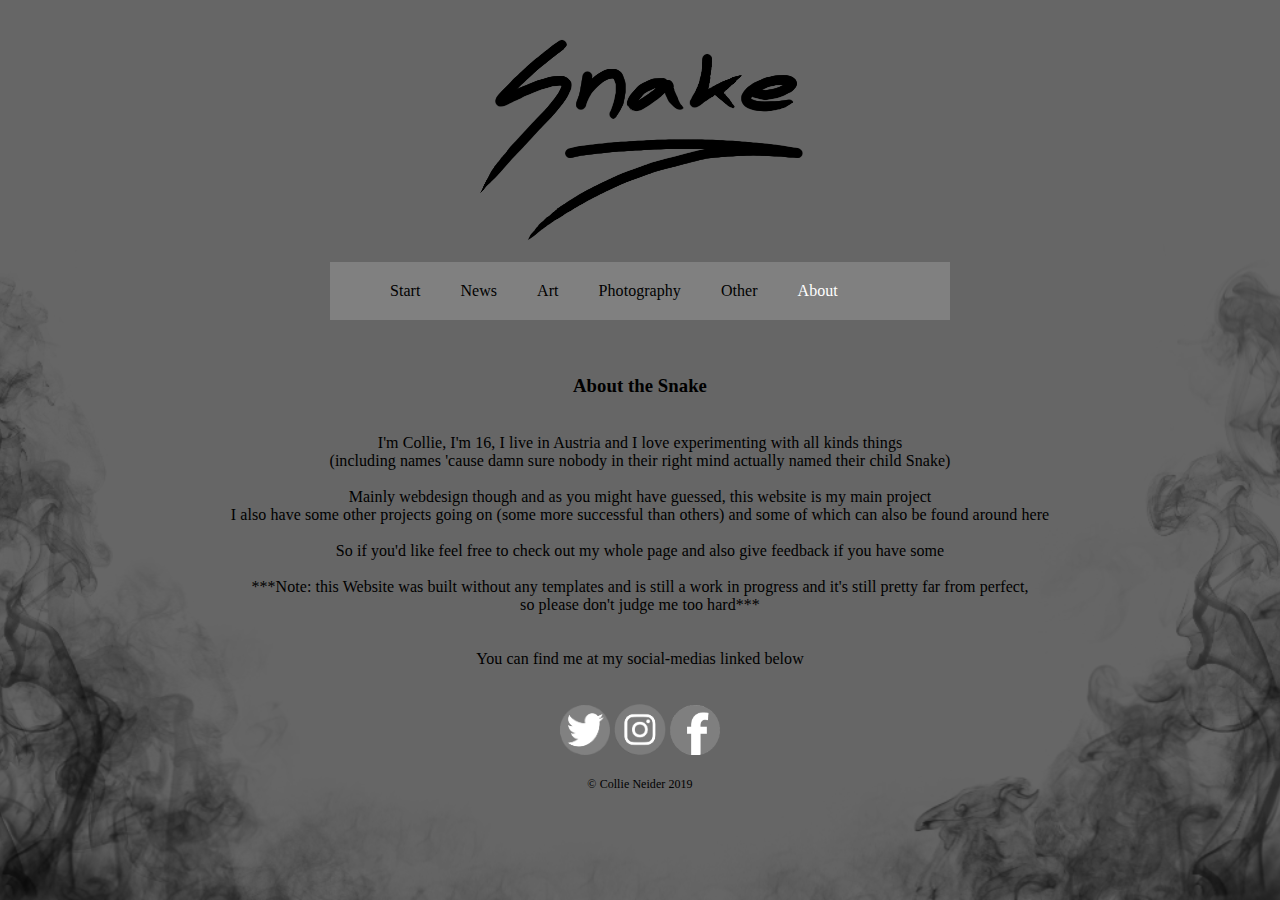
==== snakeabout1.html @ 5f463ac9 "Add files via upload" ====
<html>
<head>
<meta charset="utf-8">
<link href="snakestyle1.css" rel="stylesheet">
<title>Snake</title>

</head>
<body bgcolor="#666666" id="body">
<br><img src="snakesign.png" width="400px"><br><br>
<ul id="menu1">
	<li><a href="snakesite1.html">Start</a></li>
	<li><a href="snakenews1.html">News</a></li>
	<li><a href="snakeart1.html">Art</a></li>
	<li><a href="snakephotography1.html">Photography</a></li>
	<li><a href="snakeother1.html">Other</a></li>
	<li><a href="snakeabout1.html" class="active">About</a></li>
</ul>
<div class="sneaky">
<br><br><h3>About the Snake</h3></p><br>
I'm Collie, I'm 16, I live in Austria and I love experimenting with all kinds things <br>
(including names 'cause damn sure nobody in their right mind actually named their child Snake)<br><br>
Mainly webdesign though and as you might have guessed, this website is my main project<br>
I also have some other projects going on (some more successful than others) and some of which can also be found around here<br><br>
So if you'd like feel free to check out my whole page and also give feedback if you have some<br><br>
***Note: this Website was built without any templates and is still a work in progress and it's still pretty far from perfect,<br>
so please don't judge me too hard***<br><br><br>
You can find me at my social-medias linked below<br><br><br>
</div>
<footer>
<a href="http://twitter.com/sinineikkonen"><img src="snaketwitter.png" width="50px" id="social"></a>
<a href="http://instagram.com/s.i.n.i.k.k.a"><img src="snakeinstagram.png" width="52px" id="social"></a>
<a href="http://facebook.com/"><img src="snakefacebook.png" width="50px" id="social"></a><br><br>
<div style="font-size: 12px;">© Collie Neider 2019</div>
</footer>
</body>
</html>
---- snakestyle1.css ----
/*General*/
body {
  height: 100%;
	width: 100%;
  margin: 0;
	font-family: Century Gothic;
	text-align: center;
  letter-spacing: 0.05px;
  word-spacing: 0.08px;
	background-image: url("snakesmoke1.png");
	background-position: bottom center;
	background-attachment: fixed;
	background-repeat: no-repeat;
	background-size: cover;
}
#menu1{
	list-style-type: none;
	width: 580px;
	margin: 0 auto;
	padding: 0 auto;
	overflow: hidden;
	background-color: grey;
}
li{
	float: left;
	margin: 15px;
	padding: 5px;
}
a {
  color: black;
  text-align: center;
  text-decoration: none;
  transition-duration: 200ms;
}
a:hover {
	color: white;
}
.active {
	color: white;
}
.sneaky {
  animation-name: sneaky;
  animation-duration: 2s;
}
@keyframes sneaky {
  0% {opacity: 0.1;}
  100% {opacity: 1;}
}
/*Photography & Art*/
#box {
	border-radius: 3%;
	background-color: rgba(0, 0, 0, 0.5);
	width: 1000;
	height: 500;
	margin-left: auto;
	margin-right: auto;
	padding: 9px;
}
#button {
	background-color: #262626;
  color: white;
	position: relative;
  top: -45%;
  font-size: 60px;
  font-family: Juice ITC;
  padding: 10px;
  padding-bottom: 3px;
  opacity: 0.6;
  border-radius: 6%;
  border: none;
  transition-duration: 200ms;
}
#button:hover {
  background-color: black;
}
.left {
  right: 2%;
}
.right {
  left: 2%;
}
/*News*/
article{
 		width: 900px;
	  border: 1px solid black;
	  padding: 18px;
	  margin: 25px;
		margin-left: auto;
		margin-right: auto;
    background-color: #666666;
}
#link {
  text-decoration: underline;
}
#social {
  transition-duration: 200ms;
}
#social:hover {
  opacity: 0.5;
}
footer {
  margin-bottom: 18px;
}
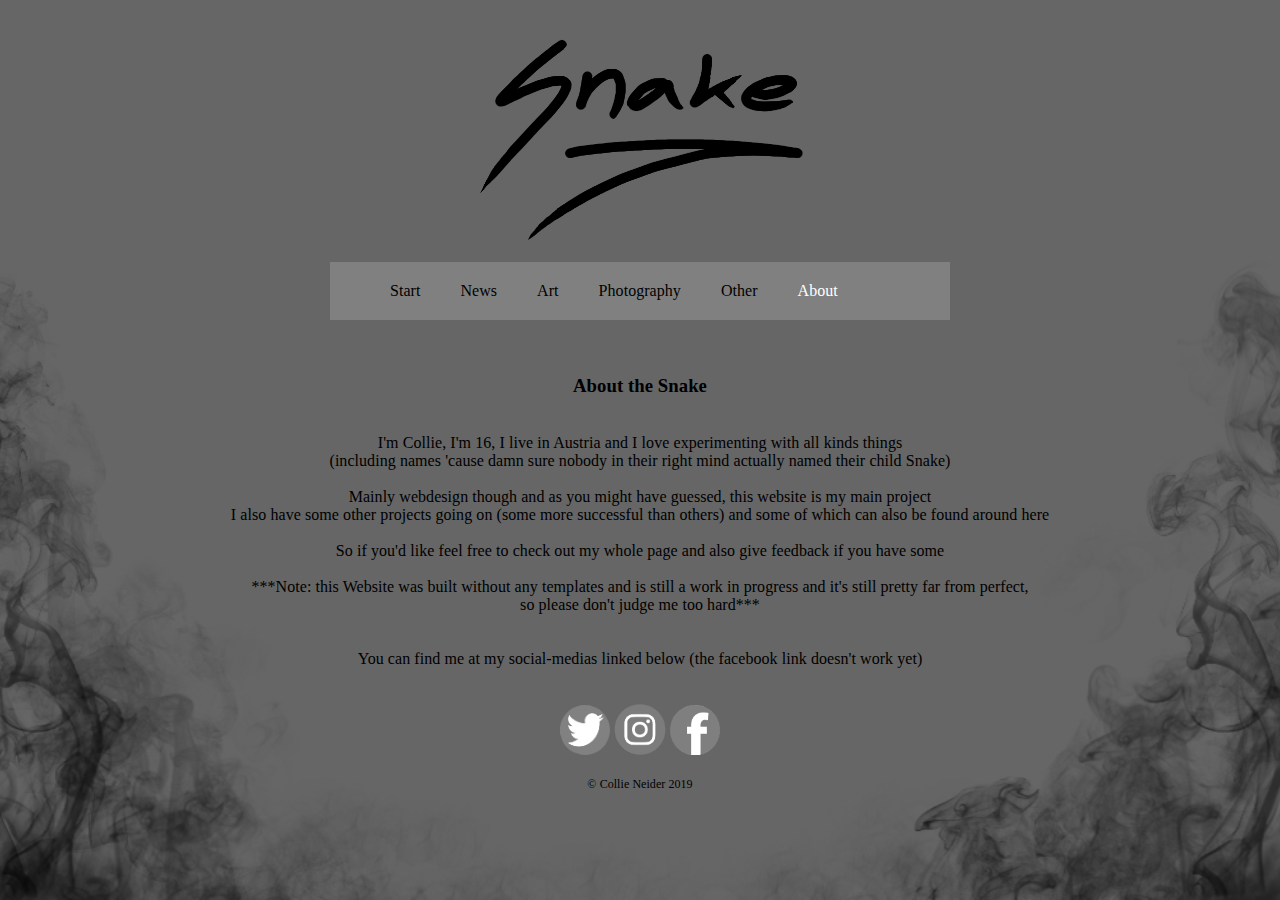
==== commit 766d5d9a: "Update snakeabout1.html" ====
--- a/snakeabout1.html
+++ b/snakeabout1.html
@@ -8,7 +8,7 @@
 <body bgcolor="#666666" id="body">
 <br><img src="snakesign.png" width="400px"><br><br>
 <ul id="menu1">
-	<li><a href="snakesite1.html">Start</a></li>
+	<li><a href="index.html">Start</a></li>
 	<li><a href="snakenews1.html">News</a></li>
 	<li><a href="snakeart1.html">Art</a></li>
 	<li><a href="snakephotography1.html">Photography</a></li>
@@ -24,7 +24,7 @@
 So if you'd like feel free to check out my whole page and also give feedback if you have some<br><br>
 ***Note: this Website was built without any templates and is still a work in progress and it's still pretty far from perfect,<br>
 so please don't judge me too hard***<br><br><br>
-You can find me at my social-medias linked below<br><br><br>
+You can find me at my social-medias linked below (the facebook link doesn't work yet)<br><br><br>
 </div>
 <footer>
 <a href="http://twitter.com/sinineikkonen"><img src="snaketwitter.png" width="50px" id="social"></a>
